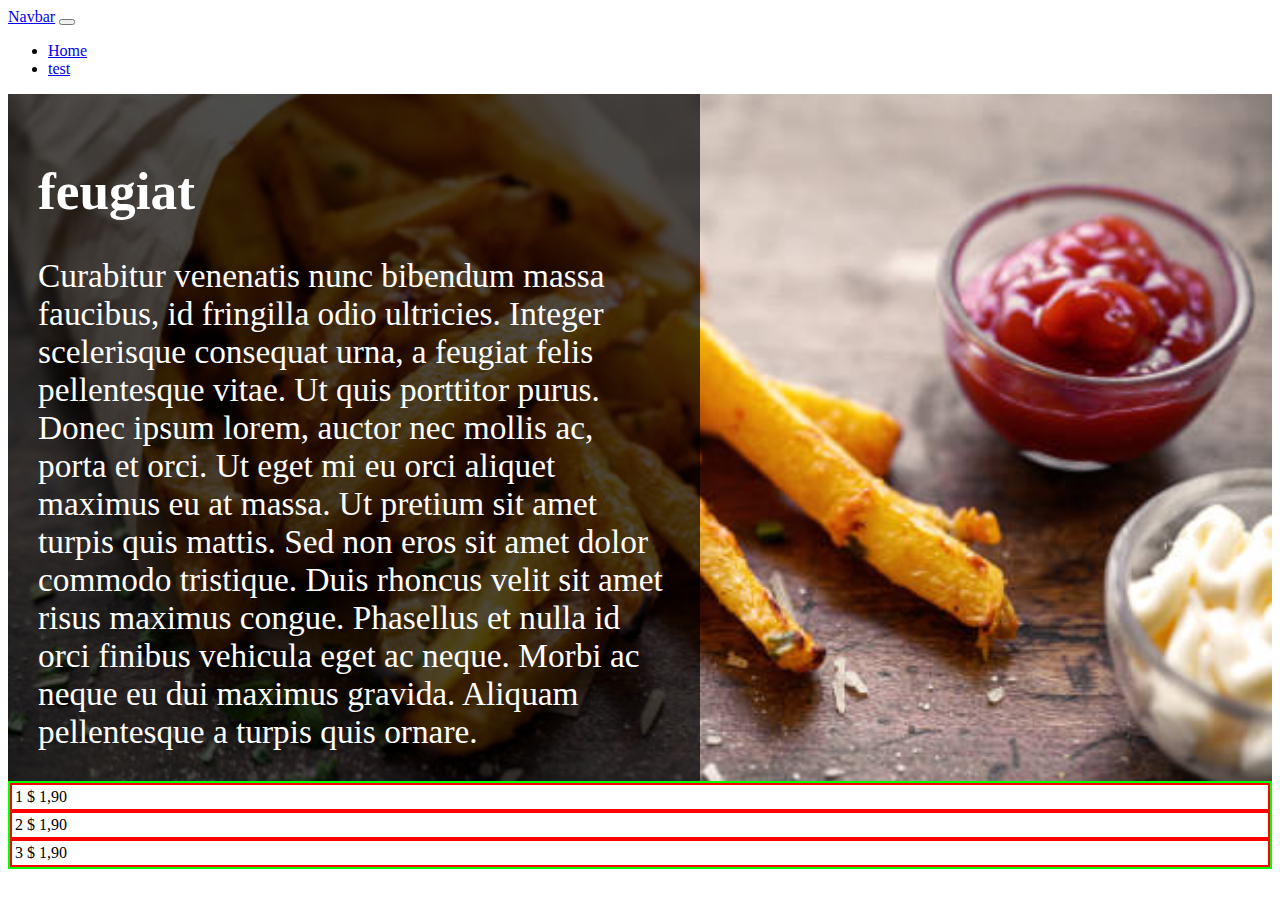
==== test.html @ d42f752d "update" ====
<!DOCTYPE html>
<html lang="en">

<head>

    <meta charset="UTF-8">
    <meta http-equiv="X-UA-Compatible" content="IE=edge">
    <meta name="viewport" content="width=device-width, initial-scale=1.0">
    <title>Document</title>
    <link href="https://cdn.jsdelivr.net/npm/bootstrap@5.0.2/dist/css/bootstrap.min.css" rel="stylesheet"
        integrity="sha384-EVSTQN3/azprG1Anm3QDgpJLIm9Nao0Yz1ztcQTwFspd3yD65VohhpuuCOmLASjC" crossorigin="anonymous">
    <link href="assets/main.css" rel="stylesheet">

</head>

<body>
    <nav class="navbar navbar-expand-lg navbar-light bg-light">
        <div class="container-fluid">
            <a class="navbar-brand" href="#">Navbar</a>
            <button class="navbar-toggler" type="button" data-bs-toggle="collapse"
                data-bs-target="#navbarSupportedContent" aria-controls="navbarSupportedContent" aria-expanded="false"
                aria-label="Toggle navigation">
                <span class="navbar-toggler-icon"></span>
            </button>
            <div class="collapse navbar-collapse" id="navbarSupportedContent">
                <ul class="navbar-nav me-auto mb-2 mb-lg-0">
                    <li class="nav-item">
                        <a class="nav-link active" aria-current="page" href="/">Home</a>
                    </li>
                    <li class="nav-item">
                        <a class="nav-link" href="test.html">test</a>
                    </li>

                    <a class="nav-link disabled" href="#" tabindex="-1" ariDisableda-disabled="true"></a>
                    </li>
                </ul>
                <form class="d-flex">

            </div>
        </div>
    </nav>
    <header>
        <div class="container">
            <div class="welcome">
                <h1>feugiat</h1>
                <span>
                    Curabitur venenatis nunc bibendum massa faucibus, id fringilla odio ultricies. Integer scelerisque
                    consequat urna, a feugiat felis pellentesque vitae. Ut quis porttitor purus. Donec ipsum lorem,
                    auctor nec mollis ac, porta et orci. Ut eget mi eu orci aliquet maximus eu at massa. Ut pretium sit
                    amet turpis quis mattis. Sed non eros sit amet dolor commodo tristique. Duis rhoncus velit sit amet
                    risus maximus congue. Phasellus et nulla id orci finibus vehicula eget ac neque. Morbi ac neque eu
                    dui maximus gravida. Aliquam pellentesque a turpis quis ornare.

                </span>
            </div>
        </div>
    </header>
    <div class="container">
        <div class="row">
            <div class="col-12 col-lg-4">
                <table class="w-100">
                    <tr>
                        <td class="w-75">1</td>
                        <td class="w-25">$ 1,90</td>
                    </tr>
                </table>
            </div>
            <div class="col-12 col-lg-4">
                <table class="w-100">
                    <tr>
                        <td class="w-75">2</td>
                        <td class="w-25">$ 1,90</td>
                    </tr>
                </table>
            </div>
            <div class="col-12 col-lg-4">
                <table class="w-100">
                    <tr>
                        <td class="w-75">3</td>
                        <td class="w-25">$ 1,90</td>
                    </tr>
                </table>
            </div>
        </div>

    </div>





    <script src="/assets/main.js"></script>
    <script src="https://cdn.jsdelivr.net/npm/bootstrap@5.0.2/dist/js/bootstrap.bundle.min.js"
        integrity="sha384-MrcW6ZMFYlzcLA8Nl+NtUVF0sA7MsXsP1UyJoMp4YLEuNSfAP+JcXn/tWtIaxVXM"
        crossorigin="anonymous"></script>
</body>


</html>
---- assets/main.css ----
.row {
  border: 2px solid lime;
}

.col-1,
.col-2,
.col-3,
.col-4,
.col-5,
.col-6,
.col-7,
.col-8,
.col-9,
.col-10,
.col-11,
.col-12 {
  border: 2px solid red;
}

.achtergrond {
  width: 100%;
  margin: 0;
}

header {
  background-image: url("/assets/imgages/friet.jpg");
  background-repeat: no-repeat;
  background-size: cover;
}

.welcome {
  width: 50%;
  padding: 30px;
  height: auto;
  background-color: rgba(0, 0, 0, 0.7);

  color: #fff;
}
.welcome h1 {
  font-size: 40pt;
}
.welcome span {
  font-size: 25pt;
  font-weight: 300;
}
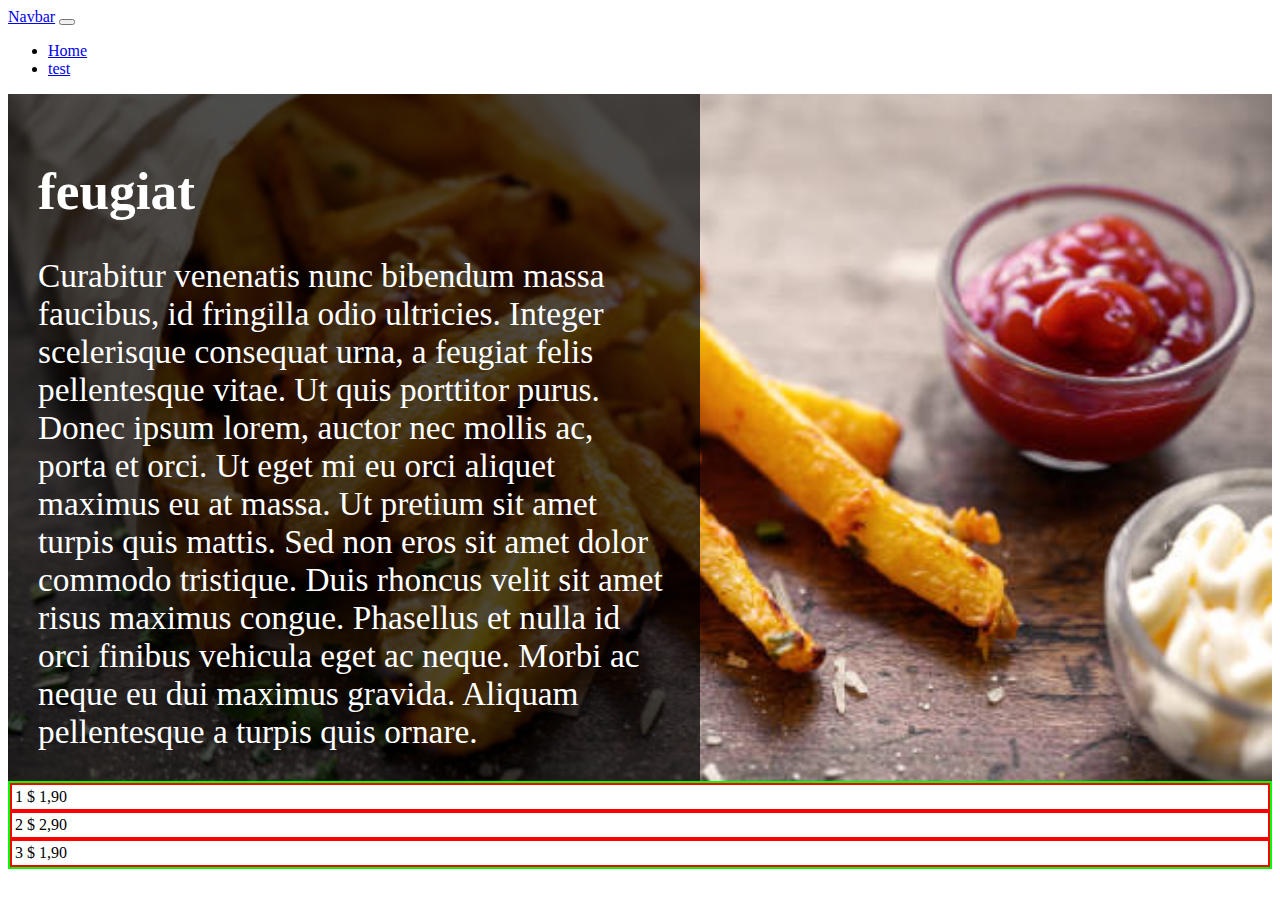
==== commit be1f6bb1: "test" ====
--- a/test.html
+++ b/test.html
@@ -69,7 +69,7 @@
                 <table class="w-100">
                     <tr>
                         <td class="w-75">2</td>
-                        <td class="w-25">$ 1,90</td>
+                        <td class="w-25">$ 2,90</td>
                     </tr>
                 </table>
             </div>
--- a/assets/main.css
+++ b/assets/main.css
@@ -15,11 +15,6 @@
 .col-11,
 .col-12 {
   border: 2px solid red;
-}
-
-.achtergrond {
-  width: 100%;
-  margin: 0;
 }
 
 header {
